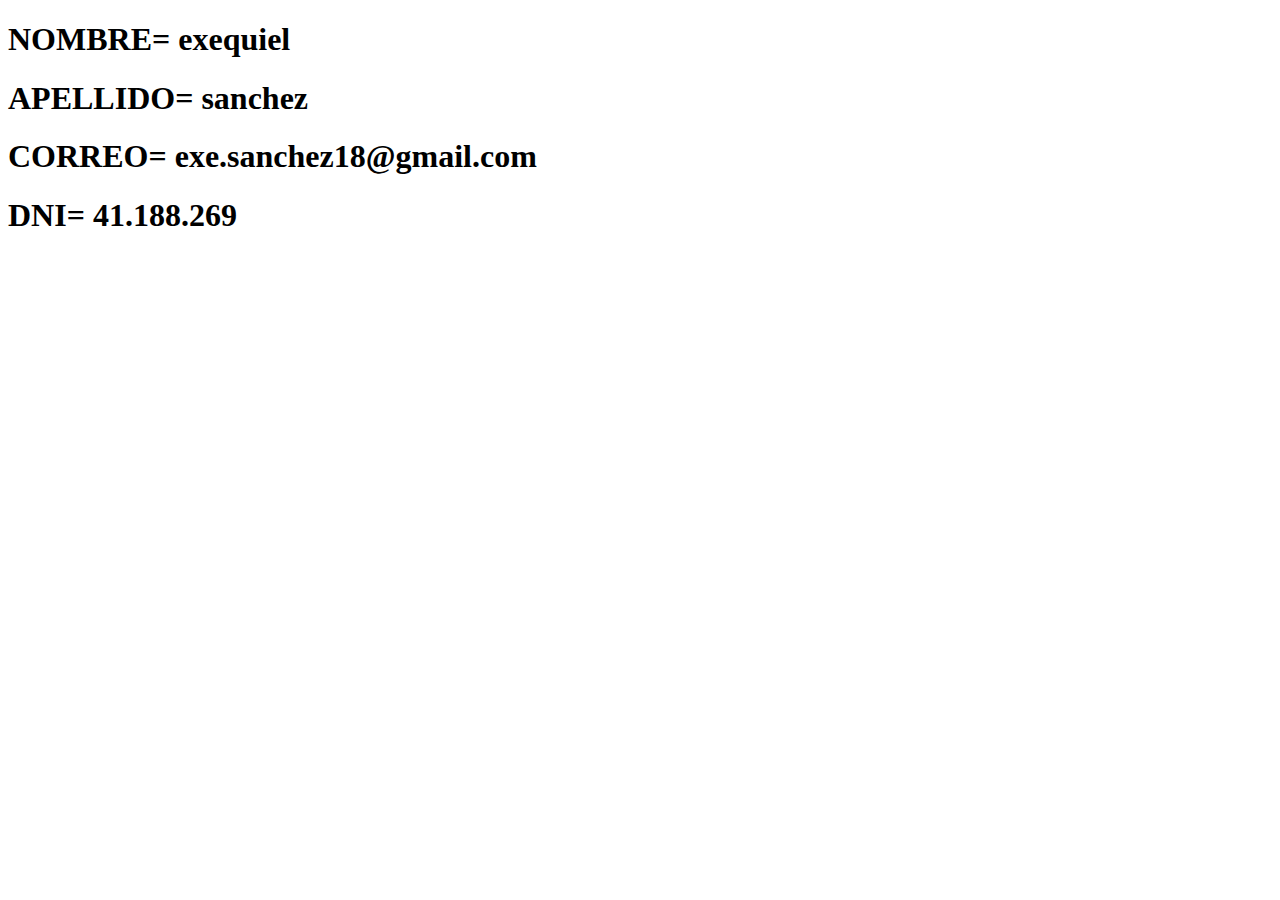
==== t1/Index.html @ 5f80a53d "subido" ====
<!DOCTYPE html>
<html lang="en">
<head>
    <meta charset="UTF-8">
    <meta name="viewport" content="width=device-width, initial-scale=1.0">
    <title>apruebeme</title>
</head>
<body>
  <H1>NOMBRE= exequiel </H1>
  <h1>APELLIDO= sanchez</h1>
  <h1>CORREO= exe.sanchez18@gmail.com</h1>
  <h1>DNI= 41.188.269</h1>
  <!-- <p>hola mundo</p>   --> 
</body>
</html>
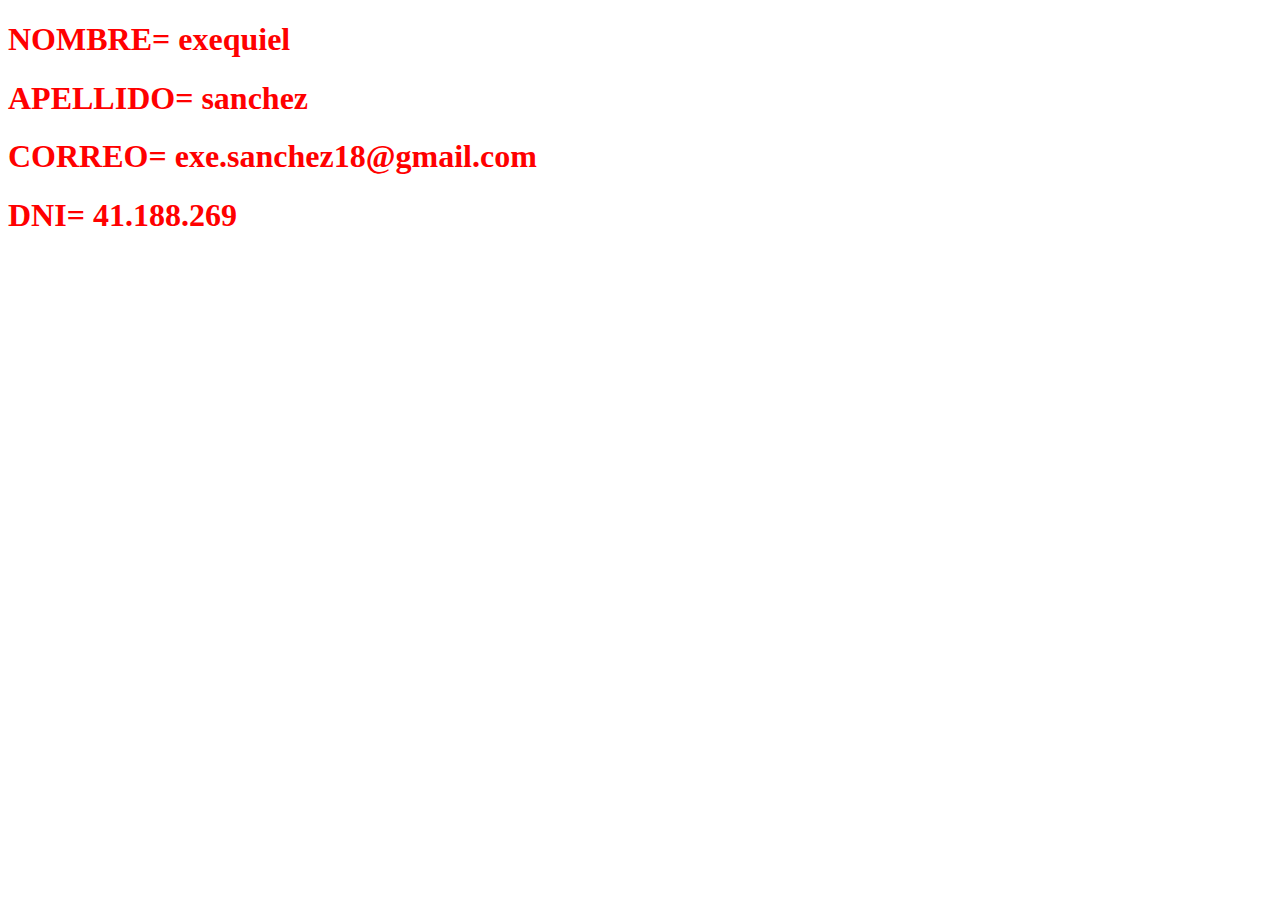
==== commit d7595ef2: "entrega completa" ====
--- a/t1/Index.html
+++ b/t1/Index.html
@@ -3,13 +3,15 @@
 <head>
     <meta charset="UTF-8">
     <meta name="viewport" content="width=device-width, initial-scale=1.0">
-    <title>apruebeme</title>
+    <link rel="stylesheet" href="estilos\estilos.css">
+    <title>estoy haciendo lo mejor que puedo</title>
 </head>
 <body>
+  <script src="funciones/funciones.js"></script>
   <H1>NOMBRE= exequiel </H1>
   <h1>APELLIDO= sanchez</h1>
   <h1>CORREO= exe.sanchez18@gmail.com</h1>
   <h1>DNI= 41.188.269</h1>
   <!-- <p>hola mundo</p>   --> 
 </body>
-</html>+</html>
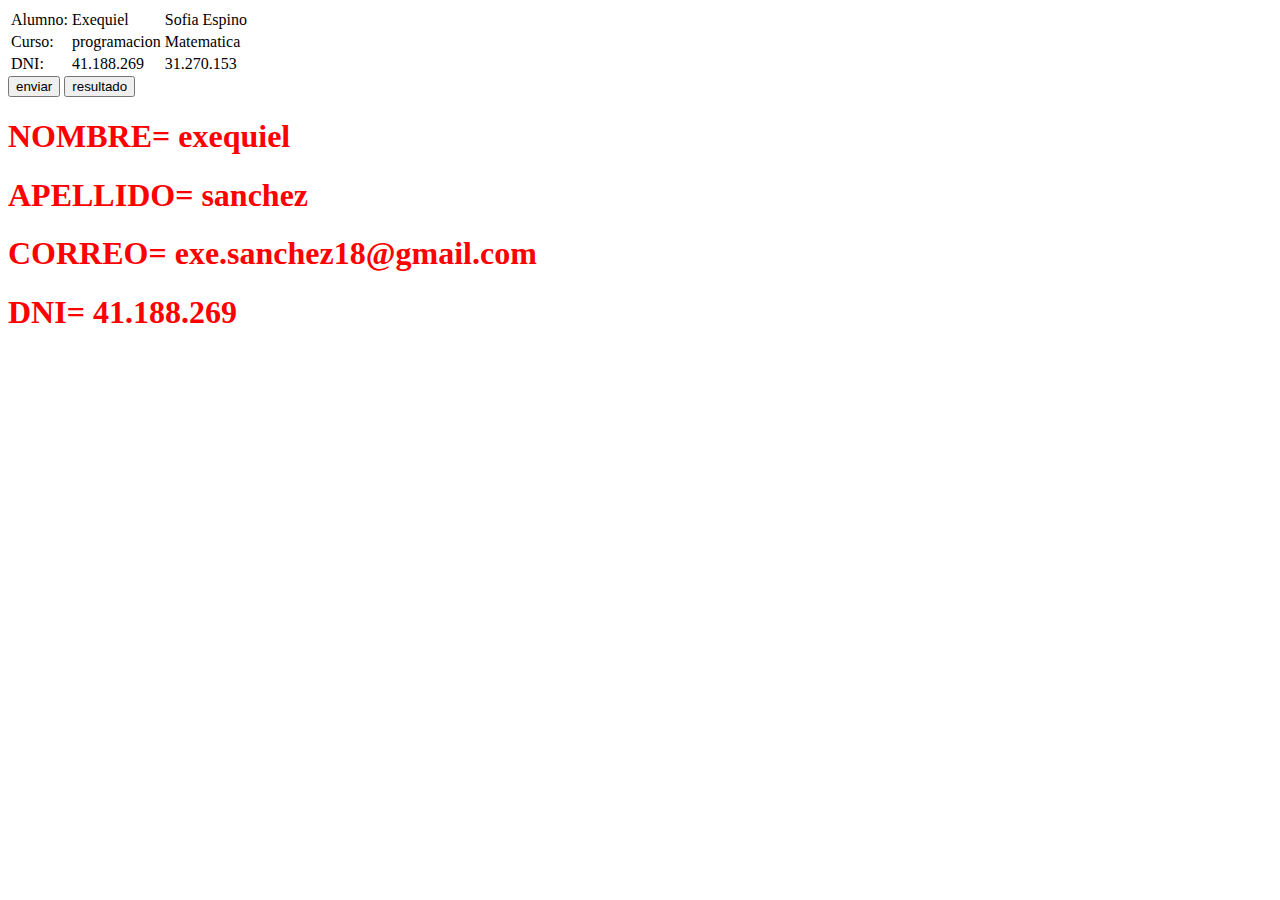
==== commit d14da47d: "cambios" ====
--- a/t1/Index.html
+++ b/t1/Index.html
@@ -7,11 +7,45 @@
     <title>estoy haciendo lo mejor que puedo</title>
 </head>
 <body>
-  <script src="funciones/funciones.js"></script>
+
+ 
+  <table class="default">
+
+    <tr>
+  
+      <td>Alumno: </td>
+      <td>Exequiel </td>
+      <td> Sofia Espino </td>
+    </tr>
+  
+    <tr>
+  
+      <td>Curso: </td>
+      <td>programacion </td>
+      <td> Matematica</td>
+    </tr>
+
+    <tr>
+     
+      <td>DNI: </td>
+       <td>41.188.269</td>
+       <td>31.270.153 </td>
+  
+    </tr>
+  
+  </table>
+
+<button name="saludar" id="boton" class="color:rojo" onclick="saludar('nombre');"onclick="result('num1','num2');">enviar</button>
+
+<button name="resultados" id="sum" onclick="result('suma');">resultado</button>
+
+
   <H1>NOMBRE= exequiel </H1>
   <h1>APELLIDO= sanchez</h1>
   <h1>CORREO= exe.sanchez18@gmail.com</h1>
   <h1>DNI= 41.188.269</h1>
   <!-- <p>hola mundo</p>   --> 
+ 
 </body>
+<script src="funciones/funciones.js"></script>
 </html>
